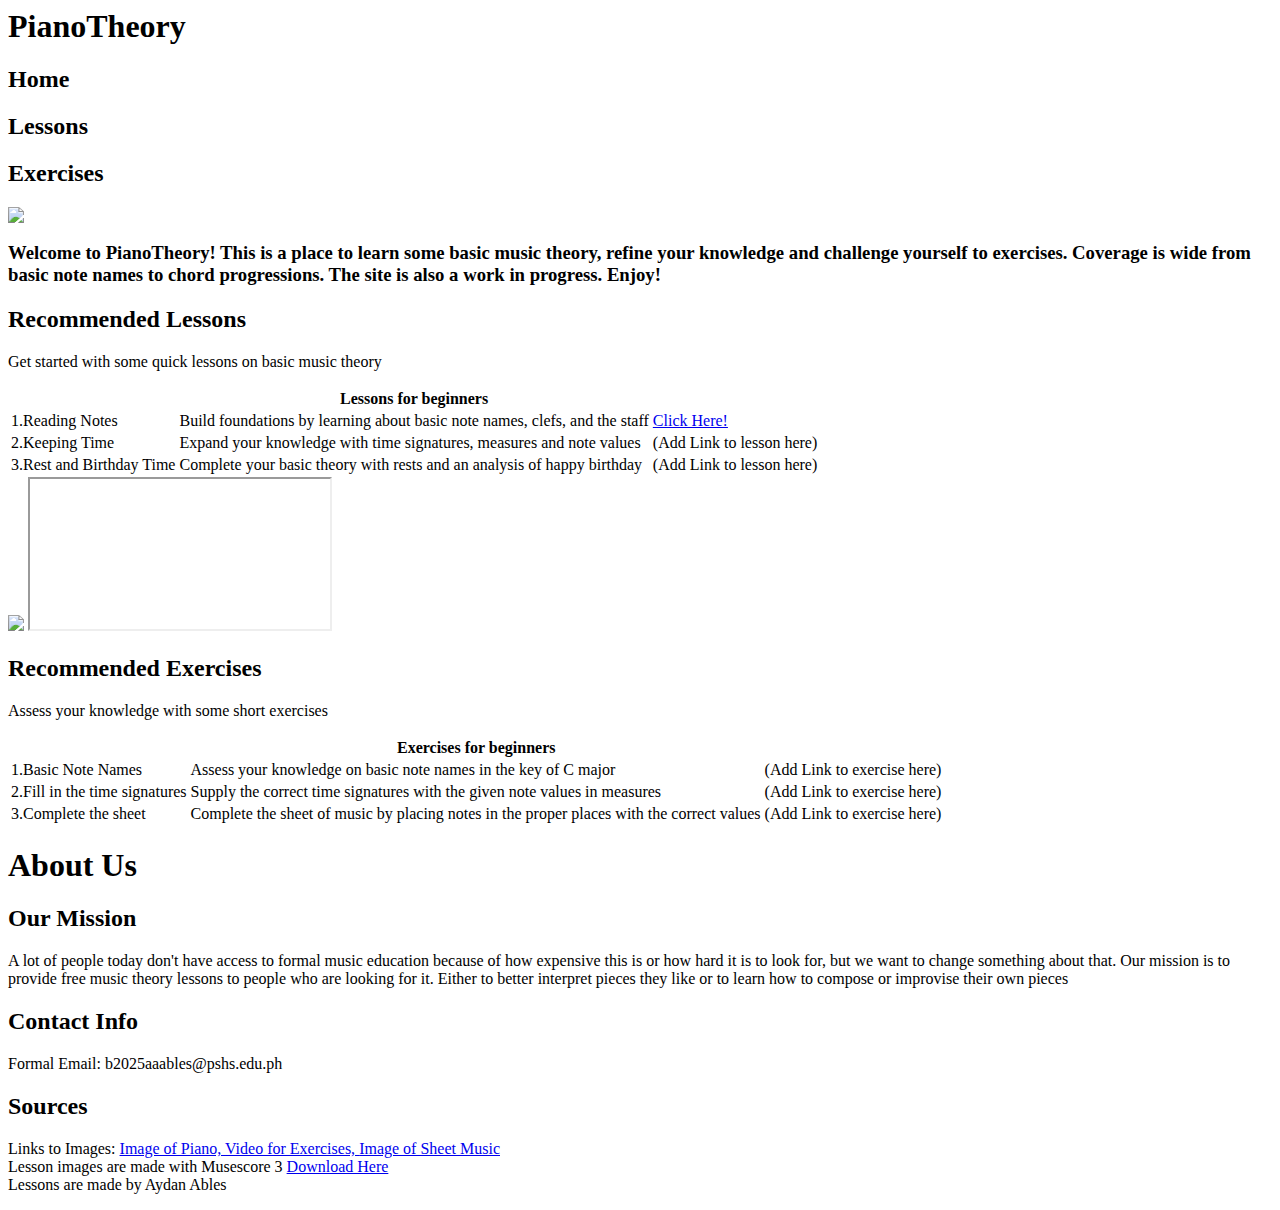
==== index.html @ 2dff6416 "Add files via upload" ====
<! DOCTYPE html>
<html>
<head>
<title>PianoTheory - Home</title>

<meta charset="UTF-8">

<meta name="author" content="Aydan Ables">

<meta name="keywords" content="HTML, CSS, JavaScript">

<meta name="revised" content="06-11-2021">

<meta name="viewport" content="width=device-width, initial-scale=1">

<link rel="icon" href="../images/icon.png" type="image/gif">

<link rel="preconnect" href="https://fonts.googleapis.com">
<link rel="preconnect" href="https://fonts.gstatic.com" crossorigin>
<link href="https://fonts.googleapis.com/css2?family=Open+Sans:wght@300&display=swap" rel="stylesheet">

<link rel="preconnect" href="https://fonts.googleapis.com">
<link rel="preconnect" href="https://fonts.gstatic.com" crossorigin>
<link href="https://fonts.googleapis.com/css2?family=Oswald:wght@200&family=Roboto+Slab:wght@200&display=swap" rel="stylesheet">

<link rel="stylesheet" href="css/mystyle.css">

</head>

<body> 
	<header>
		<h1>PianoTheory</h1>
	</header>
	<nav>
		<div id="ClickedFirstButton"><h2>Home</h2></div>
		<div id="SecondButton"><h2 >Lessons</h2></div>
		<h2 id="ThirdButton">Exercises</h2>
	</nav>
	
	<section id="Content">
		<section>
			<img id="ImageTop"src="https://libreshot.com/wp-content/uploads/2014/06/piano-keys.jpg">
			<div class="DescriptionContainer">
				<h3 id="DescriptionText">Welcome to PianoTheory! This is a place to learn some basic music theory, refine your knowledge and challenge yourself to 
				exercises. Coverage is wide from basic note names to chord progressions. The site is also a work in progress. Enjoy!</h3>	
			</div>	
		</section>
	
		<section id="Lessons">
			<h2 class="ContentTitle">Recommended Lessons</h2>
			<p class="ContentDescription">Get started with some quick lessons on basic music theory</p>
			<table class="Table">
				<tr>
					<th colspan = 3>Lessons for beginners</th>
				</tr>
				<tr>
					<td class="tableTitle">1.Reading Notes</td>
					<td class="Description">Build foundations by learning about basic note names, clefs, and the staff</td>
					<td class="Link"><a href="htdocs/Lesson_1.html">Click Here!</a></td>
				</tr>
				<tr>
					<td class="tableTitle">2.Keeping Time</td>
					<td class="Description">Expand your knowledge with time signatures, measures and note values</td>
					<td class="Link">(Add Link to lesson here)</td>
				</tr>
				<tr>
					<td class="tableTitle">3.Rest and Birthday Time</td>
					<td class="Description">Complete your basic theory with rests and an analysis of happy birthday</td>
					<td class="Link">(Add Link to lesson here)</td>
				</tr>
			</table>
		</section>
		<img class="LessonsImage"src="https://images.pexels.com/photos/934067/pexels-photo-934067.jpeg?auto=compress&cs=tinysrgb&dpr=1&w=500">
		<iframe class="LessonsImage" src="https://www.youtube.com/embed/EZHX-8Jwhl8?autoplay=1&mute=1"></iframe>
		<section id="Exercises">
			<h2  class="ContentTitle">Recommended Exercises</h2>
			<p>Assess your knowledge with some short exercises</p>
			<table class="Table">
				<tr>
					<th colspan = 3>Exercises for beginners</th>
				</tr>
				<tr>
					<td class="tableTitle">1.Basic Note Names</td>
					<td class="Description">Assess your knowledge on basic note names in the key of C major</td>
					<td class="Link">(Add Link to exercise here)</td>
				</tr>
				<tr>
					<td class="tableTitle">2.Fill in the time signatures</td>
					<td class="Description">Supply the correct time signatures with the given note values in measures</td>
					<td class="Link">(Add Link to exercise here)</td>
				</tr>
				<tr>
					<td class="tableTitle">3.Complete the sheet</td>
					<td class="Description">Complete the sheet of music by placing notes in the proper places with the correct values</td>
					<td class="Link">(Add Link to exercise here)</td>
				</tr>
			</table>
		</section>
		<footer id="AboutSection">
			<h1 class="About">About Us</h1>
			<h2 class="About">Our Mission</h2>
			<p class="About">A lot of people today don't have access to formal music education because of how expensive this is or how hard it is to look for, but we want to change something about that. Our mission is to provide free music theory lessons to people who are looking for it. 
			Either to better interpret pieces they like or to learn how to compose or improvise their own pieces</p>
			<h2 class="About">Contact Info</h2>
			<p class="About">Formal Email: b2025aaables@pshs.edu.ph</p>
			<h2 class="About">Sources</h2>
			<p class="About">Links to Images:
			<a href="https://libreshot.com/piano-keys/">Image of Piano, </a>
			<a href="https://www.youtube.com/watch?v=EZHX-8Jwhl8">Video for Exercises, </a>
			<a href="https://pixy.org/5888357/">Image of Sheet Music</a>
			</br>
			Lesson images are made with Musescore 3
			<a href="https://musescore.org/en/download">Download Here</a>
			</br>
			Lessons are made by Aydan Ables
			</p>
		</footer>
	</section>
</body>

</html>
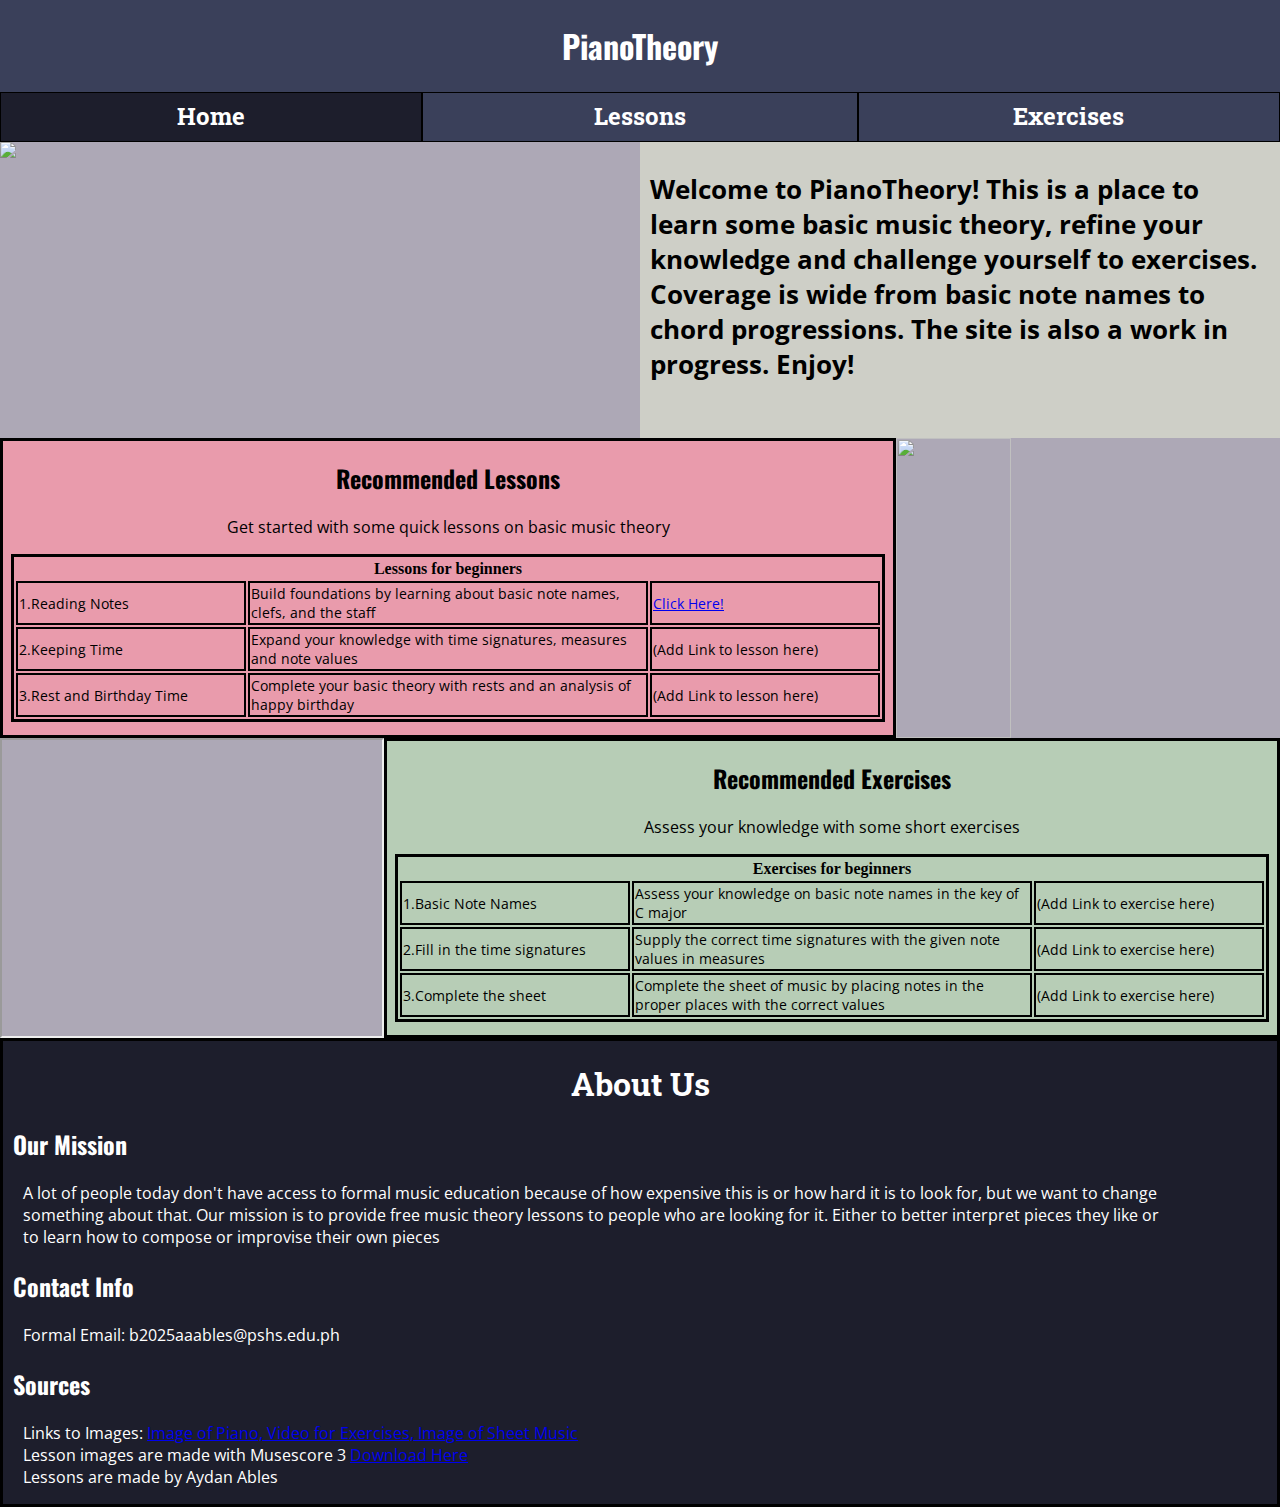
==== commit d25bb6bf: "Rename 2QProjPotassiumAbles/index.html to index.html" ====
--- a/index.html
+++ b/index.html
@@ -118,4 +118,4 @@
 	</section>
 </body>
 
-</html>+</html>
--- a/css/mystyle.css
+++ b/css/mystyle.css
@@ -0,0 +1,207 @@
+	body {
+		margin:0;
+		background-color: #ADA8B6;
+	}
+	header {
+		color: white;
+		text-align:center;
+		background-color: #3A405A;
+		font-family: 'Oswald', sans-serif;
+		
+		margin-top: 0;
+		border: 1px solid #3A405A;	
+	}
+	#FirstButton {
+		float: left;
+		background-color: #3A405A;
+		width: 33%;
+	}
+	#ClickedFirstButton {
+		float: left;
+		background-color:#1d1e2c;
+		width: 33%;
+	}
+	#SecondButton {
+		float: left;
+		background-color:#3A405A;
+		width: 34%;
+	}
+	#ClickedSecondButton {
+		float: left;
+		background-color:#1d1e2c;
+		width: 34%;
+	}
+	#ThirdButton {
+		float: right;
+		background-color:#3A405A;
+	
+		width: 33%;
+	}
+	#ClickedThirdButton {
+		float: right;
+		background-color:#1d1e2c;
+	
+		width: 33%;
+	}
+	nav h2{
+		color: white;
+		text-align: center;
+		font-family: 'Roboto Slab', serif;
+		height: 50px;
+		
+		padding-top:7px;
+		padding-bottom: 7px;
+		margin: 0px;
+		box-sizing: border-box;
+		border: 1px solid black;
+	}
+	#Content{
+		margin-left: auto;
+		margin-right: auto;
+	}
+	#ImageTop{
+		max-width: 50%;
+		height: auto;
+	}
+	
+	div.DescriptionContainer{
+		width: 50%;
+		padding-top: 23.1%;
+		position: relative;
+		float: right;	
+		background-color: #CECFC7;
+	}	
+	#DescriptionText{
+		color: black;
+		float:right;	
+		font-size:25px;
+		
+		font-family: 'Open Sans', sans-serif;
+		box-sizing: border-box;
+		font-size: 2vw;
+		
+		position: absolute;
+		top: 5px;
+		left: 10px;
+		bottom: 45px;
+		right: 10px;
+	}
+	#Lessons{
+		float: left;
+		
+		width: 70%;
+		height: 300px;	
+		border: 3px solid black;
+		background-color: #E99BAC;
+		box-sizing: border-box;
+	}
+	.ContentTitle{
+		text-align: center;
+		font-family: 'Oswald', sans-serif;
+	}
+	.ContentDescription{
+		text-align: center;
+		font-family: 'Open Sans', sans-serif;
+	}
+	.LessonsImage{
+		width: 30%;
+		height: 300px;
+		margin: 0px;
+		box-sizing: border-box;
+	}
+	#Exercises{
+		float: right;
+		
+		width: 70%;
+		height: 300px;	
+		border: 3px solid black;
+		background-color: #B7CDB6;
+		box-sizing: border-box;
+	}
+	#Exercises > p{text-align: center; font-family: 'Open Sans', sans-serif;}
+	#Lessons > p{text-align: center; font-family: 'Open Sans', sans-serif;}
+	#AboutSection{
+		width: 100%
+		height: 300px;
+		background-color:#1d1e2c;
+		border: 3px solid black;
+	}
+	.Table{
+		border: 3px solid black;
+		margin:auto;
+	}
+	tr > td.Description{
+		border: 2px solid black;
+		font-family: 'Open Sans', sans-serif;
+		font-size: clamp(9.2px, 1.2vw, 14px);
+		box-sizing: border-box;
+		width: 400px;
+	}
+	tr > td.tableTitle{
+		border: 2px solid black;
+		font-family: 'Open Sans', sans-serif;
+		font-size: clamp(9.2px, 1.2vw, 14px);
+		box-sizing: border-box;
+		width: 230px;
+	}
+	tr > td.Link{
+		border: 2px solid black;
+		font-family: 'Open Sans', sans-serif;
+		font-size: clamp(9.2px, 1.2vw, 14px);
+		box-sizing: border-box;
+		width: 230px;
+	}
+	.About{
+		color:white;
+		position:relative;
+	}
+	#AboutSection > h1{
+		text-align:center;
+		font-family: 'Roboto Slab', serif;
+	}
+	#AboutSection > h2{
+		left:10px;
+		font-family: 'Oswald', sans-serif;
+	}
+	#AboutSection > p{
+		left:20px;
+		text-align:left;
+		font-family: 'Open Sans', sans-serif;
+		width:90%;
+	}
+	.LessonTitle{
+		text-align: center;
+		margin-left: auto;
+		margin-right: auto;
+		margin-top: 90px;
+		font-family: 'Oswald', sans-serif;
+	}
+	.LessonContent{
+		text-align: center;
+		margin-left: auto;
+		margin-right: auto;
+		padding: 5px;
+		font-family: 'Open Sans', sans-serif;
+		background-color: #E99BAC;
+	}
+	#LessonContentBox{
+		background-color:#E99BAC;
+		height: 80px;
+		width: 100%;
+		margin-top: auto;
+		margin-bottom: auto;
+	}
+	#NextLessonBox{
+		background-color:#E99BAC;
+		height: 40px;
+		width: 100%;
+		margin-top: auto;
+		margin-bottom: auto;
+		text-align: center;
+	}
+	#Powerpoint {
+		margin-left: auto;
+		margin-right: auto;
+		width: 100%;
+		height: 100%;
+	}
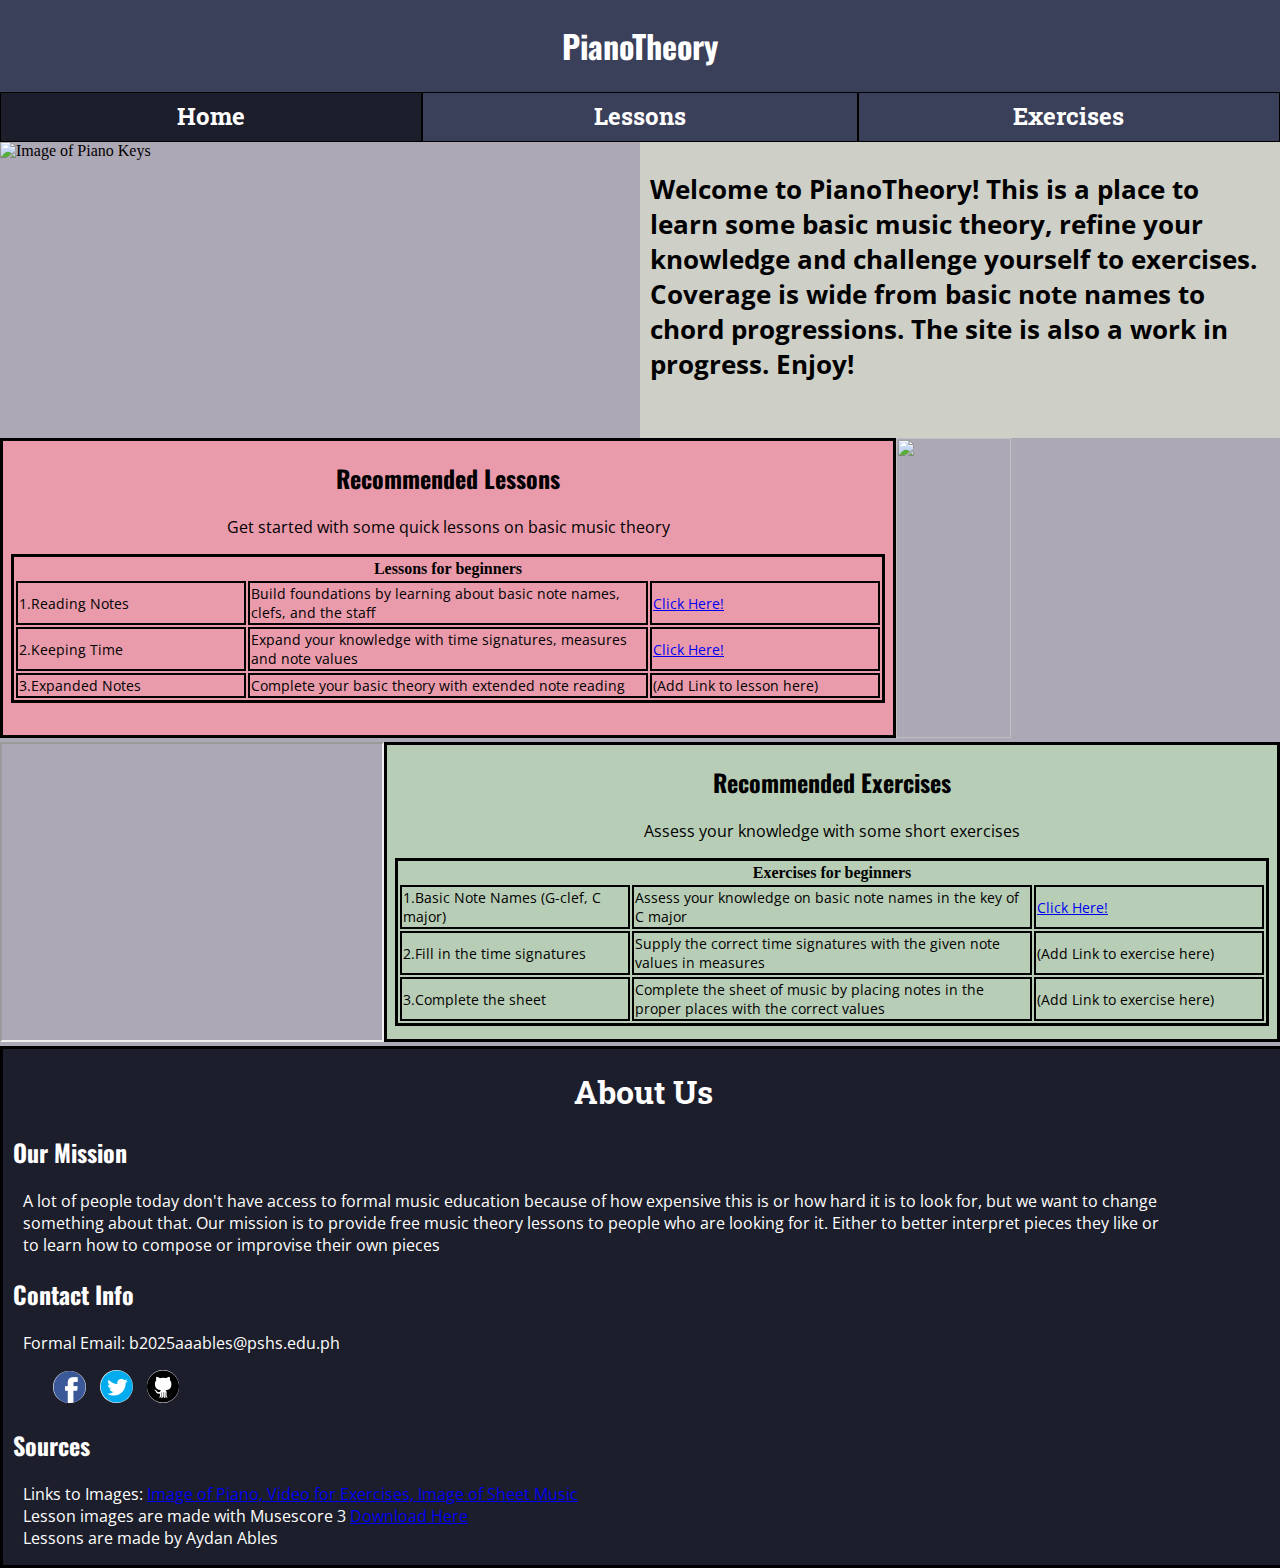
==== commit 8bdeaac1: "Add files via upload" ====
--- a/index.html
+++ b/index.html
@@ -1,121 +1,131 @@
-<! DOCTYPE html>
+<!DOCTYPE html>
 <html>
 <head>
-<title>PianoTheory - Home</title>
+  <title>PianoTheory - Home</title>
 
-<meta charset="UTF-8">
+  <!--Metadata-->
+  <meta charset="UTF-8">
+  <meta name="author" content="Aydan Ables">
+  <meta name="keywords" content="HTML, CSS, JavaScript">
+  <meta name="revised" content="28-01-2021">
+  <meta name="viewport" content="width=device-width, initial-scale=1">
+  
+  <!--Page Icon-->
+  <link rel="icon" href="images/icon.png" type="image/gif">
+  
+  <!--Open Sans font-->
+  <link rel="preconnect" href="https://fonts.googleapis.com">
+  <link rel="preconnect" href="https://fonts.gstatic.com" crossorigin>
+  <link href="https://fonts.googleapis.com/css2?family=Open+Sans:wght@300&display=swap" rel="stylesheet">
 
-<meta name="author" content="Aydan Ables">
+  <!--Oswald and Roboto Slab fonts-->
+  <link rel="preconnect" href="https://fonts.googleapis.com">
+  <link rel="preconnect" href="https://fonts.gstatic.com" crossorigin>
+  <link href="https://fonts.googleapis.com/css2?family=Oswald:wght@200&family=Roboto+Slab:wght@200&display=swap" rel="stylesheet">
 
-<meta name="keywords" content="HTML, CSS, JavaScript">
-
-<meta name="revised" content="06-11-2021">
-
-<meta name="viewport" content="width=device-width, initial-scale=1">
-
-<link rel="icon" href="../images/icon.png" type="image/gif">
-
-<link rel="preconnect" href="https://fonts.googleapis.com">
-<link rel="preconnect" href="https://fonts.gstatic.com" crossorigin>
-<link href="https://fonts.googleapis.com/css2?family=Open+Sans:wght@300&display=swap" rel="stylesheet">
-
-<link rel="preconnect" href="https://fonts.googleapis.com">
-<link rel="preconnect" href="https://fonts.gstatic.com" crossorigin>
-<link href="https://fonts.googleapis.com/css2?family=Oswald:wght@200&family=Roboto+Slab:wght@200&display=swap" rel="stylesheet">
-
-<link rel="stylesheet" href="css/mystyle.css">
-
+  <!--Stylesheet/s-->
+  <link rel="stylesheet" href="css/Index_General.css">
 </head>
 
-<body> 
-	<header>
-		<h1>PianoTheory</h1>
-	</header>
-	<nav>
-		<div id="ClickedFirstButton"><h2>Home</h2></div>
-		<div id="SecondButton"><h2 >Lessons</h2></div>
-		<h2 id="ThirdButton">Exercises</h2>
-	</nav>
-	
-	<section id="Content">
-		<section>
-			<img id="ImageTop"src="https://libreshot.com/wp-content/uploads/2014/06/piano-keys.jpg">
-			<div class="DescriptionContainer">
-				<h3 id="DescriptionText">Welcome to PianoTheory! This is a place to learn some basic music theory, refine your knowledge and challenge yourself to 
-				exercises. Coverage is wide from basic note names to chord progressions. The site is also a work in progress. Enjoy!</h3>	
-			</div>	
-		</section>
-	
-		<section id="Lessons">
-			<h2 class="ContentTitle">Recommended Lessons</h2>
-			<p class="ContentDescription">Get started with some quick lessons on basic music theory</p>
-			<table class="Table">
-				<tr>
-					<th colspan = 3>Lessons for beginners</th>
-				</tr>
-				<tr>
-					<td class="tableTitle">1.Reading Notes</td>
-					<td class="Description">Build foundations by learning about basic note names, clefs, and the staff</td>
-					<td class="Link"><a href="htdocs/Lesson_1.html">Click Here!</a></td>
-				</tr>
-				<tr>
-					<td class="tableTitle">2.Keeping Time</td>
-					<td class="Description">Expand your knowledge with time signatures, measures and note values</td>
-					<td class="Link">(Add Link to lesson here)</td>
-				</tr>
-				<tr>
-					<td class="tableTitle">3.Rest and Birthday Time</td>
-					<td class="Description">Complete your basic theory with rests and an analysis of happy birthday</td>
-					<td class="Link">(Add Link to lesson here)</td>
-				</tr>
-			</table>
-		</section>
-		<img class="LessonsImage"src="https://images.pexels.com/photos/934067/pexels-photo-934067.jpeg?auto=compress&cs=tinysrgb&dpr=1&w=500">
-		<iframe class="LessonsImage" src="https://www.youtube.com/embed/EZHX-8Jwhl8?autoplay=1&mute=1"></iframe>
-		<section id="Exercises">
-			<h2  class="ContentTitle">Recommended Exercises</h2>
-			<p>Assess your knowledge with some short exercises</p>
-			<table class="Table">
-				<tr>
-					<th colspan = 3>Exercises for beginners</th>
-				</tr>
-				<tr>
-					<td class="tableTitle">1.Basic Note Names</td>
-					<td class="Description">Assess your knowledge on basic note names in the key of C major</td>
-					<td class="Link">(Add Link to exercise here)</td>
-				</tr>
-				<tr>
-					<td class="tableTitle">2.Fill in the time signatures</td>
-					<td class="Description">Supply the correct time signatures with the given note values in measures</td>
-					<td class="Link">(Add Link to exercise here)</td>
-				</tr>
-				<tr>
-					<td class="tableTitle">3.Complete the sheet</td>
-					<td class="Description">Complete the sheet of music by placing notes in the proper places with the correct values</td>
-					<td class="Link">(Add Link to exercise here)</td>
-				</tr>
-			</table>
-		</section>
-		<footer id="AboutSection">
-			<h1 class="About">About Us</h1>
-			<h2 class="About">Our Mission</h2>
-			<p class="About">A lot of people today don't have access to formal music education because of how expensive this is or how hard it is to look for, but we want to change something about that. Our mission is to provide free music theory lessons to people who are looking for it. 
-			Either to better interpret pieces they like or to learn how to compose or improvise their own pieces</p>
-			<h2 class="About">Contact Info</h2>
-			<p class="About">Formal Email: b2025aaables@pshs.edu.ph</p>
-			<h2 class="About">Sources</h2>
-			<p class="About">Links to Images:
-			<a href="https://libreshot.com/piano-keys/">Image of Piano, </a>
-			<a href="https://www.youtube.com/watch?v=EZHX-8Jwhl8">Video for Exercises, </a>
-			<a href="https://pixy.org/5888357/">Image of Sheet Music</a>
-			</br>
-			Lesson images are made with Musescore 3
-			<a href="https://musescore.org/en/download">Download Here</a>
-			</br>
-			Lessons are made by Aydan Ables
-			</p>
-		</footer>
+<body>
+  <!--Header--> 
+  <header>
+    <h1>PianoTheory</h1>
+  </header>
+  <nav>
+	<div id="ClickedFirstButton"><h2>Home</h2></div>
+	<a href="./htdocs/lessons_all.html"><div id="SecondButton"><h2>Lessons</h2></div></a>
+	<a href="./htdocs/exercises_all.html"><div id="ThirdButton"><h2 >Exercises</h2></div></a>
+  </nav>
+  
+  <!--Page Content-->
+  <section id="Content">
+    <section>
+	  <img id="ImageTop" alt="Image of Piano Keys"src="https://libreshot.com/wp-content/uploads/2014/06/piano-keys.jpg">
+	  <div class="DescriptionContainer">
+		<h3 id="DescriptionText">Welcome to PianoTheory! This is a place to learn some basic music theory, refine your 
+		knowledge and challenge yourself to exercises. Coverage is wide from basic note names to chord progressions.
+		The site is also a work in progress. Enjoy!</h3>	
+	  </div>	
 	</section>
+	<section id="Lessons">
+	  <h2 class="ContentTitle">Recommended Lessons</h2>
+	  <p class="ContentDescription">Get started with some quick lessons on basic music theory</p>
+	  <table class="Table">
+		<tr>
+		  <th colspan = 3>Lessons for beginners</th>
+		</tr>
+		<tr>
+		  <td class="tableTitle">1.Reading Notes</td>
+		  <td class="Description">Build foundations by learning about basic note names, clefs, and the staff</td>
+		  <td class="Link"><a href="htdocs/Lesson_1.html">Click Here!</a></td>
+		</tr>
+		<tr>
+		  <td class="tableTitle">2.Keeping Time</td>
+		  <td class="Description">Expand your knowledge with time signatures, measures and note values</td>
+		  <td class="Link"><a href="htdocs/Lesson_2.html">Click Here!</a></td>
+		</tr>
+		<tr>
+		  <td class="tableTitle">3.Expanded Notes</td>
+		  <td class="Description">Complete your basic theory with extended note reading</td>
+		  <td class="Link">(Add Link to lesson here)</td>
+		</tr>
+		  </table>
+	</section>
+	  <img class="LessonsImage"src="https://images.pexels.com/photos/934067/pexels-photo-934067.jpeg?auto=compress&cs=tinysrgb&dpr=1&w=500">
+	  <iframe class="LessonsImage" src="https://www.youtube.com/embed/EZHX-8Jwhl8?autoplay=1&mute=1"></iframe>
+	  <section id="Exercises">
+		<h2  class="ContentTitle">Recommended Exercises</h2>
+		<p>Assess your knowledge with some short exercises</p>
+		<table class="Table">
+		  <tr>
+			<th colspan = 3>Exercises for beginners</th>
+		  </tr>
+		  <tr>
+			<td class="tableTitle">1.Basic Note Names (G-clef, C major)</td>
+			<td class="Description">Assess your knowledge on basic note names in the key of C major</td>
+			<td class="Link"><a href="htdocs/Exercise_1.html">Click Here!</a></td>
+		  </tr>
+		  <tr>
+			<td class="tableTitle">2.Fill in the time signatures</td>
+			<td class="Description">Supply the correct time signatures with the given note values in measures</td>
+			<td class="Link">(Add Link to exercise here)</td>
+		  </tr>
+		  <tr>
+			<td class="tableTitle">3.Complete the sheet</td>
+			<td class="Description">Complete the sheet of music by placing notes in the proper places with the correct values</td>
+			<td class="Link">(Add Link to exercise here)</td>
+		  </tr>
+		</table>
+	  </section>
+	  
+	  <!--About Section-->
+	  <footer id="AboutSection">
+		<h1 class="About">About Us</h1>
+		<h2 class="About">Our Mission</h2>
+		<p class="About">A lot of people today don't have access to formal music education because of how expensive this 
+		is or how hard it is to look for, but we want to change something about that. Our mission is to provide free music 
+		theory lessons to people who are looking for it. Either to better interpret pieces they like or to learn how to compose
+		or improvise their own pieces</p>
+		<h2 class="About">Contact Info</h2>
+		<p class="About">Formal Email: b2025aaables@pshs.edu.ph</p>
+		<ul id="Icon_List">
+		  <li><a href="https://facebook.com/aydan.ables.3"><div id="FacebookIcon"></div></a></li>
+		  <li><a href="https://twitter.com/aydanaables"><div id="TwitterIcon"></div></a></li>
+		  <li><a href="https://github.com/AydanAbles"><div id="GithubIcon"></div></a></li>
+		</ul>
+		<h2 class="About">Sources</h2>
+		<p class="About">Links to Images:
+		  <a href="https://libreshot.com/piano-keys/">Image of Piano, </a>
+		  <a href="https://www.youtube.com/watch?v=EZHX-8Jwhl8">Video for Exercises, </a>
+		  <a href="https://pixy.org/5888357/">Image of Sheet Music</a>
+		  </br>
+		  Lesson images are made with Musescore 3
+		  <a href="https://musescore.org/en/download">Download Here</a>
+		  </br>
+		  Lessons are made by Aydan Ables
+		</p>
+	  </footer>
+  </section>
 </body>
-
-</html>
+</html>--- a/css/Index_General.css
+++ b/css/Index_General.css
@@ -0,0 +1,217 @@
+/*General Styling*/
+body {
+	margin:0;
+	background-color: #ADA8B6;
+}
+header {
+	color: white;
+	text-align:center;
+	background-color: #3A405A;
+	font-family: 'Oswald', sans-serif;	
+	margin-top: 0;
+	border: 1px solid #3A405A;	
+}
+/*General Styling*/
+
+/*Navigation Bar*/
+#FirstButton {
+	float: left;
+	background-color: #3A405A;
+	width: 33%;
+}
+#ClickedFirstButton {
+	float: left;
+	background-color:#1d1e2c;
+	width: 33%;
+}
+#SecondButton {
+	float: left;
+	background-color:#3A405A;
+	width: 34%;
+}
+#ClickedSecondButton {
+	float: left;
+	background-color:#1d1e2c;
+	width: 34%;
+}
+#ThirdButton {
+	float: right;
+	background-color:#3A405A;	
+	width: 33%;
+}
+#ClickedThirdButton {
+	float: right;
+	background-color:#1d1e2c;
+	width: 33%;
+}
+nav h2{
+	color: white;
+	text-align: center;
+	font-family: 'Roboto Slab', serif;
+	height: 50px;		
+	padding-top:7px;
+	padding-bottom: 7px;
+	margin: 0px;
+	box-sizing: border-box;
+	border: 1px solid black;
+}
+/*Navigation Bar*/
+
+/*General Content*/
+#Content{
+	margin-left: auto;
+	margin-right: auto;
+}
+/*General Content*/
+
+/*Index.html*/
+#ImageTop{
+	max-width: 50%;
+	height: auto;
+}
+
+div.DescriptionContainer{
+	width: 50%;
+	padding-top: 23.1%;
+	position: relative;
+	float: right;	
+	background-color: #CECFC7;
+}	
+#DescriptionText{
+	color: black;
+	float:right;			
+	font-family: 'Open Sans', sans-serif;
+	box-sizing: border-box;
+	font-size: 2vw;		
+	position: absolute;
+	top: 5px;
+	left: 10px;
+	bottom: 45px;
+	right: 10px;
+}
+#Lessons{
+	float: left;
+	width: 70%;
+	height: 300px;	
+	border: 3px solid black;
+	background-color: #E99BAC;
+	box-sizing: border-box;
+}
+.ContentTitle{
+	text-align: center;
+	font-family: 'Oswald', sans-serif;
+}
+.ContentDescription{
+	text-align: center;
+	font-family: 'Open Sans', sans-serif;
+}
+.LessonsImage{
+	width: 30%;
+	height: 300px;
+	margin: 0px;
+	box-sizing: border-box;
+}
+#Exercises{
+	float: right;	
+	width: 70%;
+	height: 300px;	
+	border: 3px solid black;
+	background-color: #B7CDB6;
+	box-sizing: border-box;
+}
+#Exercises > p{text-align: center; font-family: 'Open Sans', sans-serif;}
+#Lessons > p{text-align: center; font-family: 'Open Sans', sans-serif;}
+#AboutSection{
+	width: 100%;
+	background-color:#1d1e2c;
+	border: 3px solid black;
+}
+.Table{
+	border: 3px solid black;
+	margin:auto;
+}
+tr > td.Description{
+	border: 2px solid black;
+	font-family: 'Open Sans', sans-serif;
+	font-size: clamp(9.2px, 1.2vw, 14px);
+	box-sizing: border-box;
+	width: 400px;
+}
+tr > td.tableTitle{
+	border: 2px solid black;
+	font-family: 'Open Sans', sans-serif;
+	font-size: clamp(9.2px, 1.2vw, 14px);
+	box-sizing: border-box;
+	width: 230px;
+}
+tr > td.Link{
+	border: 2px solid black;
+	font-family: 'Open Sans', sans-serif;
+	font-size: clamp(9.2px, 1.2vw, 14px);
+	box-sizing: border-box;
+	width: 230px;
+}
+/*Index.html*/
+
+/*General Footer*/
+.About{
+	color:white;
+	position:relative;
+}
+#AboutSection > h1{
+	text-align:center;
+	font-family: 'Roboto Slab', serif;
+}
+#AboutSection > h2{
+	left:10px;
+	font-family: 'Oswald', sans-serif;
+}
+#AboutSection > p{
+	left:20px;
+	text-align:left;
+	font-family: 'Open Sans', sans-serif;
+	width:90%;
+}
+#AboutSection{
+	color: #3A405A;
+}
+li > a{display:block;}
+li{
+	display:inline-block;
+	margin-left: 10px;
+}
+#Icon_List{list-style: none;}
+#FacebookIcon{
+	background: url('../images/icon_list.png') no-repeat -182px -91px;
+	width: 33px;
+	height: 32px;
+	border-radius: 90px;
+}
+#FacebookIcon:hover {
+	background: url('../images/icon_list.png') no-repeat -182px -17px;
+	width: 33px;
+	height: 32px;
+}
+#TwitterIcon{
+	background: url('../images/icon_list.png') no-repeat -296px -91px;
+	width: 33px;
+	height: 33px;
+	border-radius: 90px;
+}
+#TwitterIcon:hover {
+	background: url('../images/icon_list.png') no-repeat -296px -16px;
+	width: 33px;
+	height: 33px;
+}
+#GithubIcon{
+	background: url('../images/icon_list.png') no-repeat -412px -91px;
+	width: 32px;
+	height: 33px;
+	border-radius: 90px;
+}
+#GithubIcon:hover {
+	background: url('../images/icon_list.png') no-repeat -412px -16px;
+	width: 32px;
+	height: 33px;
+}
+/*General Footer*/
